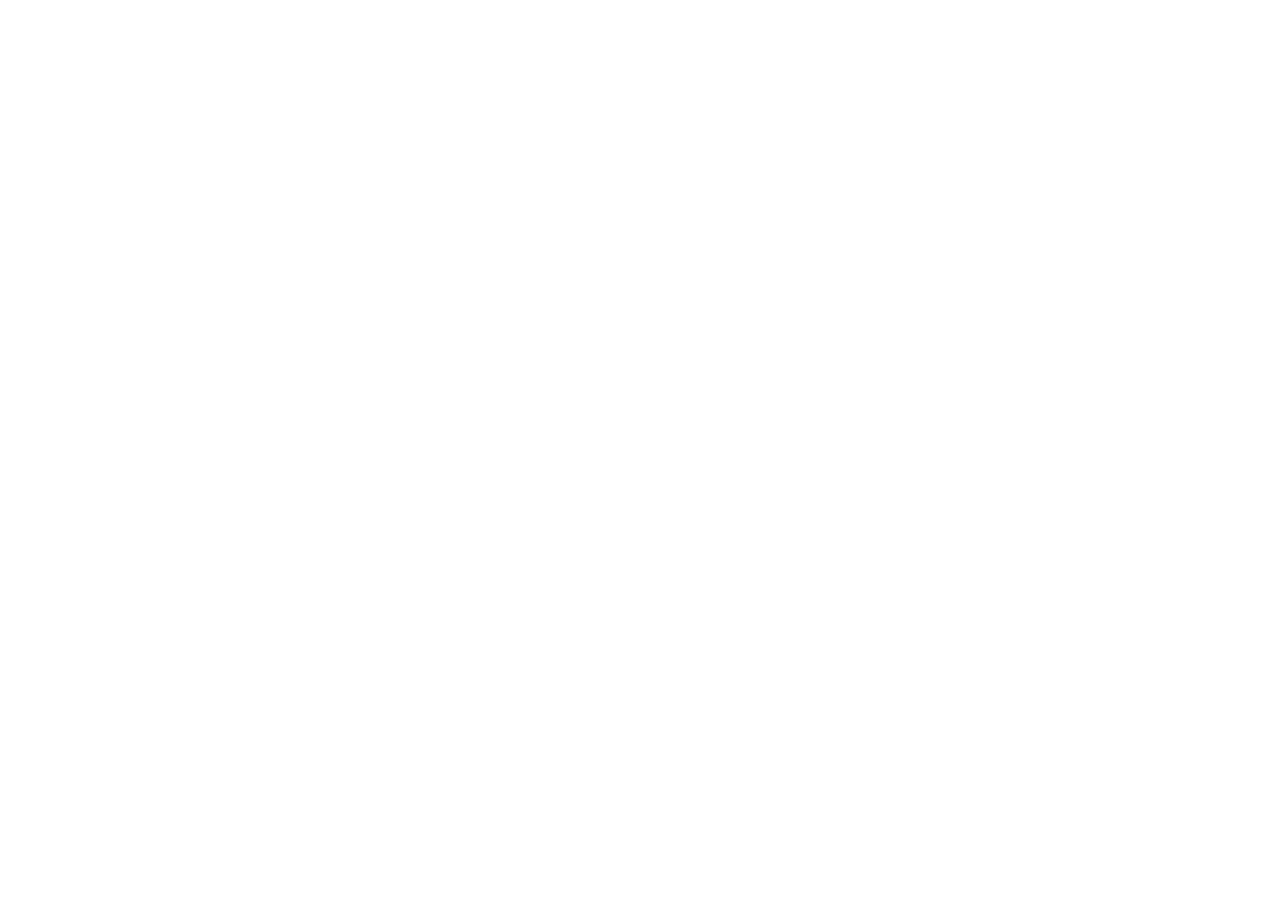
==== 6_laba/index.html @ 4381f066 "Create index.html" ====
<!DOCTYPE html>
<html lang="en">
<head>
    <meta charset="UTF-8">
    <meta name="viewport" content="width=device-width, initial-scale=1.0">
    <title></title>
    <link rel="stylesheet" href="css/style.css">
</head>
<body>
    <header>
    </header>
    <main>
    </main>
</body>
<script src="https://code.jquery.com/jquery-3.4.1.slim.min.js"> </script>
<script src="./js/script.js"></script>
</html>
---- 6_laba/css/style.css ----
*{
	padding: 0;
	margin: 0;
	border: 0;
}
*,*:before,*:after{
	-moz-box-sizing: border-box;
	-webkit-box-sizing: border-box;
	box-sizing: border-box;
}
:focus,:active{outline: none;}
a:focus,a:active{outline: none;}

nav,footer,header,aside{display: block;}

html,body{
	height: 100%;
	width: 100%;
	font-size: 100%;
	line-height: 1;
	font-size: 14px;
	-ms-text-size-adjust: 100%;
	-moz-text-size-adjust: 100%;
	-webkit-text-size-adjust: 100%;
}
input,button,textarea{font-family:inherit;}

input::-ms-clear{display: none;}
button{cursor: pointer;}
button::-moz-focus-inner {padding:0;border:0;}
a, a:visited{text-decoration: none;}
a:hover{text-decoration: none;}
ul li{list-style: none;}
img{vertical-align: top;}

h1,h2,h3,h4,h5,h6{font-size:inherit;font-weight: 400;}
/*--------------------*/
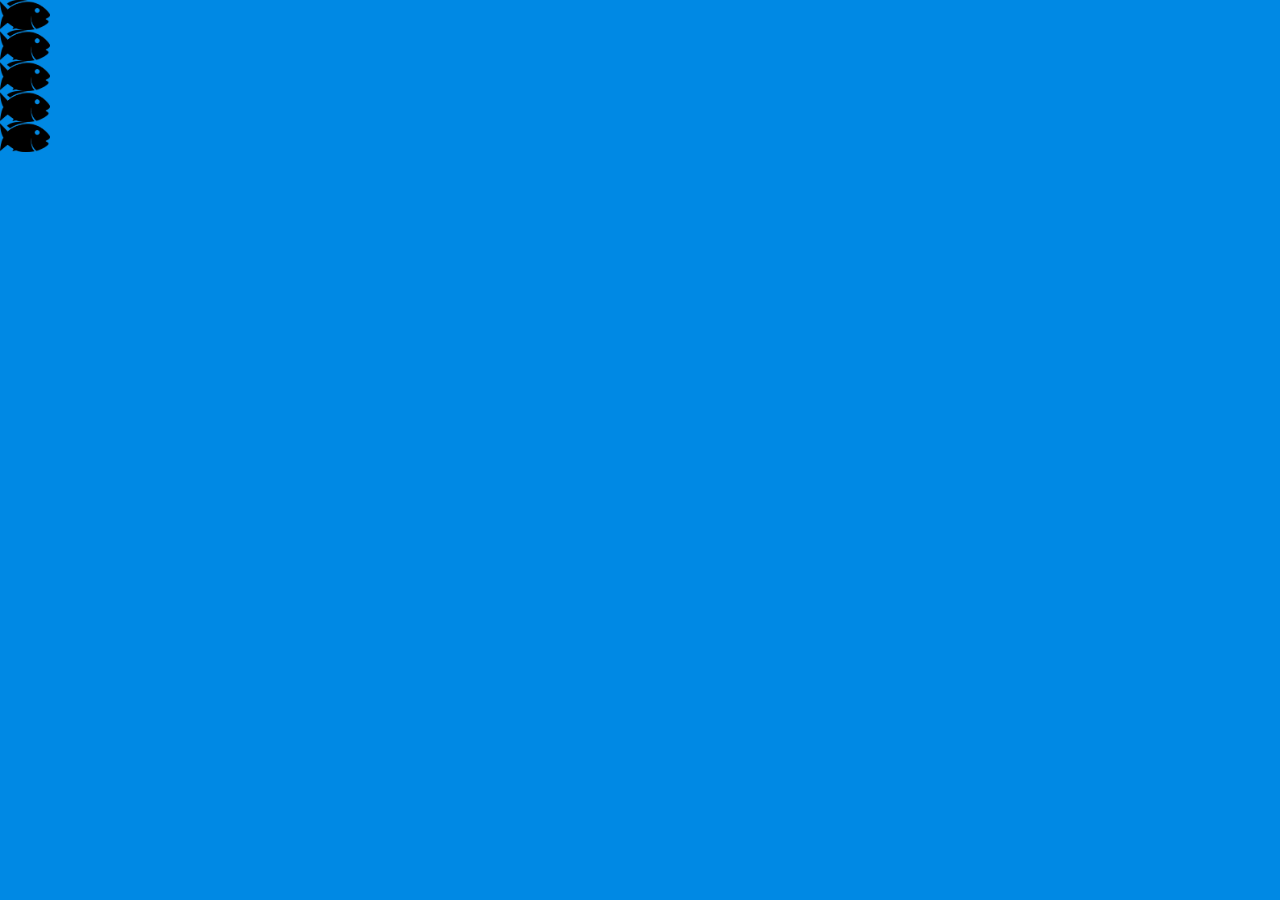
==== commit 6badfa54: "Update index.html" ====
--- a/6_laba/index.html
+++ b/6_laba/index.html
@@ -10,6 +10,23 @@
     <header>
     </header>
     <main>
+        <div class="fish__small">
+            <div class="fish__1">
+                <img src="./img/fish.png" alt="">
+            </div>
+            <div class="fish__2">
+                <img src="./img/fish.png" alt="">
+            </div>
+            <div class="fish__3">
+                <img src="./img/fish.png" alt="">
+            </div>
+            <div class="fish__4">
+                <img src="./img/fish.png" alt="">
+            </div>
+            <div class="fish__5">
+                <img src="./img/fish.png" alt="">
+            </div>
+        </div>
     </main>
 </body>
 <script src="https://code.jquery.com/jquery-3.4.1.slim.min.js"> </script>
--- a/6_laba/css/style.css
+++ b/6_laba/css/style.css
@@ -34,4 +34,207 @@
 img{vertical-align: top;}
 
 h1,h2,h3,h4,h5,h6{font-size:inherit;font-weight: 400;}
-/*--------------------*/+/*--------------------*/
+
+body{
+    background-color: rgb(0, 137, 228);
+    overflow: hidden;
+}
+
+
+.fish__small img{
+    max-width: 50px;
+}
+
+.fish__1{
+    position: relative;
+    animation-iteration-count: 1;
+    animation-name: fish__move;
+    animation-duration: 10s;
+    animation-fill-mode: forwards;
+}
+
+@keyframes fish__move{
+    0%{
+        left:400px;
+        top:250px;
+        opacity: 0.25;
+    }
+    25%{
+        left:400px;
+        top:300px;
+        opacity: 0.75;
+    }
+    50%{
+        left:300px;
+        top:400px;
+        transform: scale(0.5);
+    }
+    75%{
+        left:100px;
+        top:600px;
+        transform: rotate(10deg);
+    }
+    100%{
+        left:200px;
+        top:230px;
+        transform: rotate(0deg);
+        opacity: 1;
+    }
+}
+
+.fish__2{
+    position: relative;
+    animation-iteration-count: 1;
+    animation-name: fish__move2;
+    animation-duration: 10s;
+    animation-fill-mode: forwards;
+}
+
+@keyframes fish__move2{
+    0%{
+        left:600px;
+        top:750px;
+        opacity: 0.75;
+    }
+    25%{
+        left:200px;
+        top:300px;
+        transform: scale(0.75);
+    }
+    50%{
+        transform: rotate(10deg);
+        left:900px;
+        top:700px;
+    }
+    75%{
+        left:1000px;
+        top:600px;
+        opacity: 0.35;
+    }
+    100%{
+        transform: rotate(-10deg);
+        left:1200px;
+        top:430px;
+        transform: scale(0.8);
+    }
+}
+
+.fish__3{
+    position: relative;
+    animation-iteration-count: 1;
+    animation-name: fish__move3;
+    animation-duration: 10s;
+    animation-fill-mode: forwards;
+}
+
+@keyframes fish__move3{
+    0%{
+        left:100px;
+        top:550px;
+        opacity: 0.15;
+        rotate: (15deg);
+    }
+    25%{
+        left:800px;
+        top:300px;
+        opacity: 0.25;
+        transform: scale(0.725);
+    }
+    50%{
+        transform: rotate(20deg);
+        left:200px;
+        top:700px;
+    }
+    75%{
+        left:900px;
+        top:600px;
+        opacity: 0.35;
+    }
+    100%{
+        transform: rotate(-10deg);
+        left:1400px;
+        top:230px;
+        opacity: 0.95;
+        transform: scale(1.1);
+    }
+}
+
+.fish__4{
+    position: relative;
+    animation-iteration-count: 1;
+    animation-name: fish__move4;
+    animation-duration: 10s;
+    animation-fill-mode: forwards;
+}
+
+@keyframes fish__move4{
+    0%{
+        right:-1000px;
+        top:250px;
+        opacity: 1;
+        rotate: (15deg);
+    }
+    25%{
+        right:-200px;
+        top:700px;
+        opacity: 0.25;
+        transform: scale(0.8);
+    }
+    50%{
+        transform: rotate(20deg);
+        right:-800px;
+        top:700px;
+    }
+    75%{
+        right: -1000px;
+        top: 150px;
+        opacity: 0.15;
+        transform: scale(0.8);
+    }
+    100%{
+        transform: rotate(-10deg);
+        right:-750px;
+        top:230px;
+        opacity: 0.95;
+    }
+}
+
+.fish__5{
+    position: relative;
+    animation-iteration-count: 1;
+    animation-name: fish__move5;
+    animation-duration: 10s;
+    animation-fill-mode: forwards;
+}
+
+@keyframes fish__move5{
+    0%{
+        left:1700px;
+        top:250px;
+        opacity: 0.75;
+        rotate: (15deg);
+    }
+    25%{
+        left:1000px;
+        top:300px;
+        opacity: 0.85;
+    }
+    50%{
+        transform: rotate(20deg);
+        left:1200px;
+        top:700px;
+        transform: scale(0.5);
+    }
+    75%{
+        left: 800px;
+        top:400px;
+        opacity: 0.35;
+    }
+    100%{
+        transform: rotate(-10deg);
+        left:200px;
+        top:230px;
+        opacity: 0.95;
+    }
+}
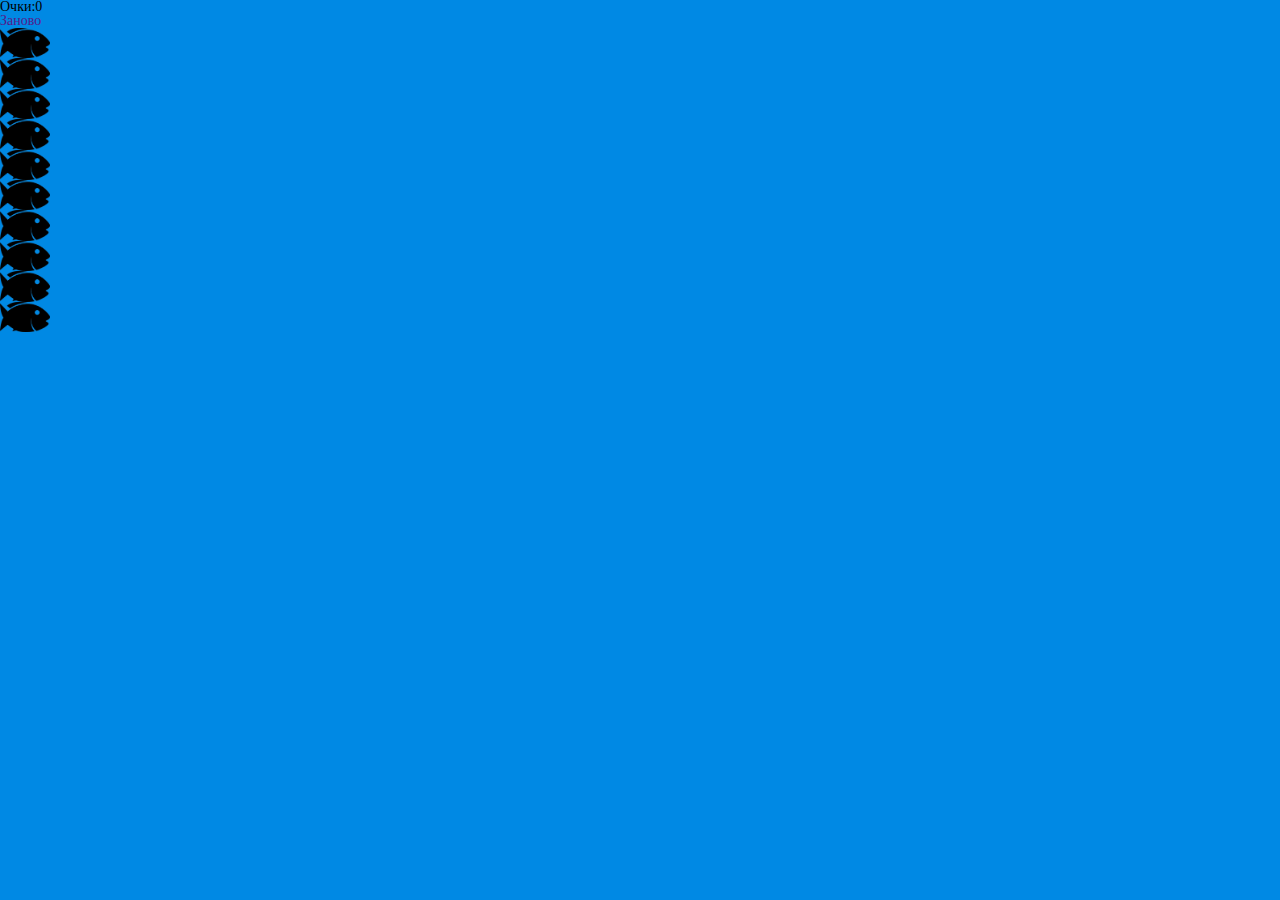
==== commit 7902f178: "Update index.html" ====
--- a/6_laba/index.html
+++ b/6_laba/index.html
@@ -8,23 +8,66 @@
 </head>
 <body>
     <header>
+        <div class="header">
+            <div class="header__nav">
+                <h1 id="h1" >
+                    Очки:0
+                </h1>
+                <a href=""><span>Заново</span></a>
+            </div>
+        </div>
     </header>
     <main>
-        <div class="fish__small">
-            <div class="fish__1">
+        <div class="fish__small" id="button">
+            <div class="fish__1">  
+                <a href="javascript:void(0)">
                 <img src="./img/fish.png" alt="">
+                </a>
             </div>
             <div class="fish__2">
+                <a href="javascript:void(0)" >
                 <img src="./img/fish.png" alt="">
+                </a>
             </div>
             <div class="fish__3">
+                <a href="javascript:void(0)">
                 <img src="./img/fish.png" alt="">
+                </a>
             </div>
             <div class="fish__4">
+                <a href="javascript:void(0)">
                 <img src="./img/fish.png" alt="">
+                </a>
             </div>
             <div class="fish__5">
+                <a href="javascript:void(0)">
                 <img src="./img/fish.png" alt="">
+                </a>
+            </div>
+            <div class="fish__6">  
+                <a href="javascript:void(0)">
+                <img src="./img/fish.png" alt="">
+                </a>
+            </div>
+            <div class="fish__7">
+                <a href="javascript:void(0)" >
+                <img src="./img/fish.png" alt="">
+                </a>
+            </div>
+            <div class="fish__8">
+                <a href="javascript:void(0)">
+                <img src="./img/fish.png" alt="">
+                </a>
+            </div>
+            <div class="fish__9">
+                <a href="javascript:void(0)">
+                <img src="./img/fish.png" alt="">
+                </a>
+            </div>
+            <div class="fish__10">
+                <a href="javascript:void(0)">
+                <img src="./img/fish.png" alt="">
+                </a>
             </div>
         </div>
     </main>
